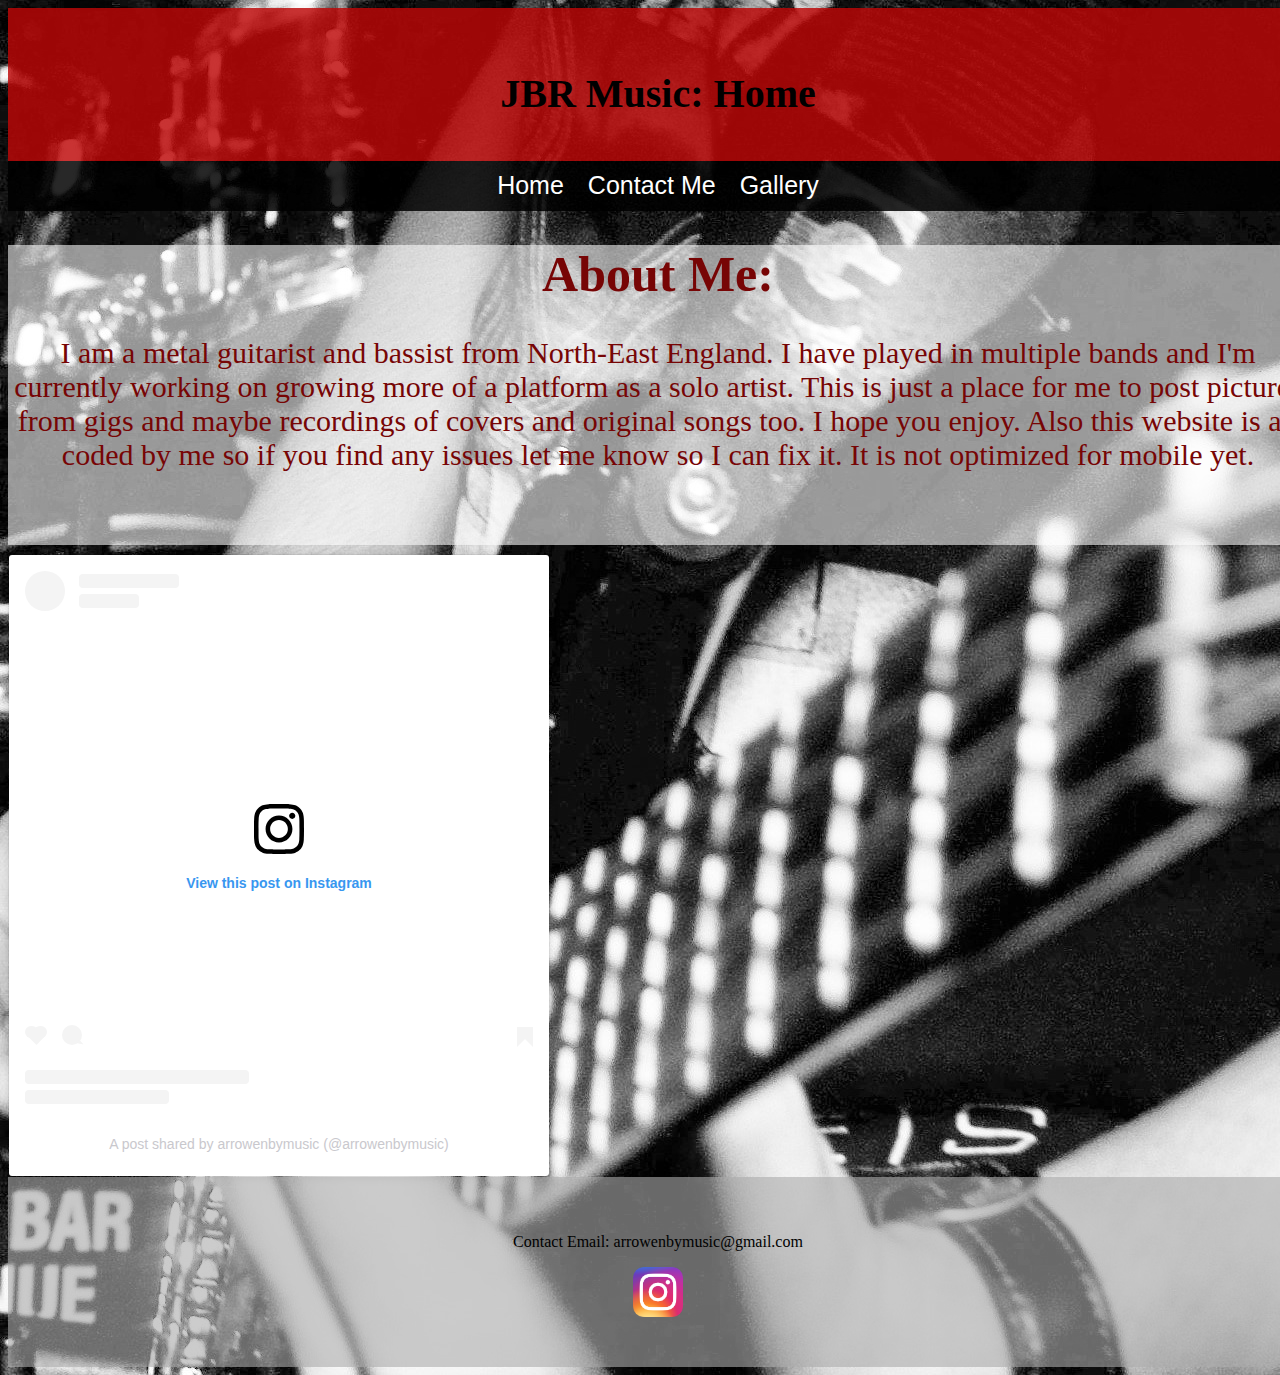
==== index.html @ 37bb4507 "Update index.html" ====
<!DOCTYPE html>
<html lang="en">
<head>
    <meta charset="UTF-8">
    <meta name="viewport" content="width=device-width, initial-scale=1.0">
    <title>ArrowEnby Music</title>
    <link rel="stylesheet" href="style.css">
</head>
<body>

    <div class="container">

        <header>
            <h1>JBR Music: Home</h1>
        </header>

        <nav>
            <a href="index.html">Home</a>
            <a href="mailto:arrowenbymusic@gmail.com?Subject=Contact me" target="_blank">Contact Me</a>
            <a href="gallery.html">Gallery</a>
        </nav>

        <main>
            <h1>About Me:</h1>
            <p>I am a metal guitarist and bassist from North-East England. I have played in multiple bands and I'm currently working on growing more of a platform as a solo artist.
                This is just a place for me to post pictures from gigs and maybe recordings of covers and original songs too. I hope you enjoy.
                Also this website is all coded by me so if you find any issues let me know so I can fix it. It is not optimized for mobile yet.
            </p>
        </main>

        <section>
            <blockquote class="instagram-media" data-instgrm-permalink="https://www.instagram.com/p/DC1KwndocMe/?utm_source=ig_embed&amp;utm_campaign=loading" data-instgrm-version="14" style=" background:#FFF; border:0; border-radius:3px; box-shadow:0 0 1px 0 rgba(0,0,0,0.5),0 1px 10px 0 rgba(0,0,0,0.15); margin: 1px; max-width:540px; min-width:326px; padding:0; width:99.375%; width:-webkit-calc(100% - 2px); width:calc(100% - 2px);"><div style="padding:16px;"> <a href="https://www.instagram.com/p/DC1KwndocMe/?utm_source=ig_embed&amp;utm_campaign=loading" style=" background:#FFFFFF; line-height:0; padding:0 0; text-align:center; text-decoration:none; width:100%;" target="_blank"> <div style=" display: flex; flex-direction: row; align-items: center;"> <div style="background-color: #F4F4F4; border-radius: 50%; flex-grow: 0; height: 40px; margin-right: 14px; width: 40px;"></div> <div style="display: flex; flex-direction: column; flex-grow: 1; justify-content: center;"> <div style=" background-color: #F4F4F4; border-radius: 4px; flex-grow: 0; height: 14px; margin-bottom: 6px; width: 100px;"></div> <div style=" background-color: #F4F4F4; border-radius: 4px; flex-grow: 0; height: 14px; width: 60px;"></div></div></div><div style="padding: 19% 0;"></div> <div style="display:block; height:50px; margin:0 auto 12px; width:50px;"><svg width="50px" height="50px" viewBox="0 0 60 60" version="1.1" xmlns="https://www.w3.org/2000/svg" xmlns:xlink="https://www.w3.org/1999/xlink"><g stroke="none" stroke-width="1" fill="none" fill-rule="evenodd"><g transform="translate(-511.000000, -20.000000)" fill="#000000"><g><path d="M556.869,30.41 C554.814,30.41 553.148,32.076 553.148,34.131 C553.148,36.186 554.814,37.852 556.869,37.852 C558.924,37.852 560.59,36.186 560.59,34.131 C560.59,32.076 558.924,30.41 556.869,30.41 M541,60.657 C535.114,60.657 530.342,55.887 530.342,50 C530.342,44.114 535.114,39.342 541,39.342 C546.887,39.342 551.658,44.114 551.658,50 C551.658,55.887 546.887,60.657 541,60.657 M541,33.886 C532.1,33.886 524.886,41.1 524.886,50 C524.886,58.899 532.1,66.113 541,66.113 C549.9,66.113 557.115,58.899 557.115,50 C557.115,41.1 549.9,33.886 541,33.886 M565.378,62.101 C565.244,65.022 564.756,66.606 564.346,67.663 C563.803,69.06 563.154,70.057 562.106,71.106 C561.058,72.155 560.06,72.803 558.662,73.347 C557.607,73.757 556.021,74.244 553.102,74.378 C549.944,74.521 548.997,74.552 541,74.552 C533.003,74.552 532.056,74.521 528.898,74.378 C525.979,74.244 524.393,73.757 523.338,73.347 C521.94,72.803 520.942,72.155 519.894,71.106 C518.846,70.057 518.197,69.06 517.654,67.663 C517.244,66.606 516.755,65.022 516.623,62.101 C516.479,58.943 516.448,57.996 516.448,50 C516.448,42.003 516.479,41.056 516.623,37.899 C516.755,34.978 517.244,33.391 517.654,32.338 C518.197,30.938 518.846,29.942 519.894,28.894 C520.942,27.846 521.94,27.196 523.338,26.654 C524.393,26.244 525.979,25.756 528.898,25.623 C532.057,25.479 533.004,25.448 541,25.448 C548.997,25.448 549.943,25.479 553.102,25.623 C556.021,25.756 557.607,26.244 558.662,26.654 C560.06,27.196 561.058,27.846 562.106,28.894 C563.154,29.942 563.803,30.938 564.346,32.338 C564.756,33.391 565.244,34.978 565.378,37.899 C565.522,41.056 565.552,42.003 565.552,50 C565.552,57.996 565.522,58.943 565.378,62.101 M570.82,37.631 C570.674,34.438 570.167,32.258 569.425,30.349 C568.659,28.377 567.633,26.702 565.965,25.035 C564.297,23.368 562.623,22.342 560.652,21.575 C558.743,20.834 556.562,20.326 553.369,20.18 C550.169,20.033 549.148,20 541,20 C532.853,20 531.831,20.033 528.631,20.18 C525.438,20.326 523.257,20.834 521.349,21.575 C519.376,22.342 517.703,23.368 516.035,25.035 C514.368,26.702 513.342,28.377 512.574,30.349 C511.834,32.258 511.326,34.438 511.181,37.631 C511.035,40.831 511,41.851 511,50 C511,58.147 511.035,59.17 511.181,62.369 C511.326,65.562 511.834,67.743 512.574,69.651 C513.342,71.625 514.368,73.296 516.035,74.965 C517.703,76.634 519.376,77.658 521.349,78.425 C523.257,79.167 525.438,79.673 528.631,79.82 C531.831,79.965 532.853,80.001 541,80.001 C549.148,80.001 550.169,79.965 553.369,79.82 C556.562,79.673 558.743,79.167 560.652,78.425 C562.623,77.658 564.297,76.634 565.965,74.965 C567.633,73.296 568.659,71.625 569.425,69.651 C570.167,67.743 570.674,65.562 570.82,62.369 C570.966,59.17 571,58.147 571,50 C571,41.851 570.966,40.831 570.82,37.631"></path></g></g></g></svg></div><div style="padding-top: 8px;"> <div style=" color:#3897f0; font-family:Arial,sans-serif; font-size:14px; font-style:normal; font-weight:550; line-height:18px;">View this post on Instagram</div></div><div style="padding: 12.5% 0;"></div> <div style="display: flex; flex-direction: row; margin-bottom: 14px; align-items: center;"><div> <div style="background-color: #F4F4F4; border-radius: 50%; height: 12.5px; width: 12.5px; transform: translateX(0px) translateY(7px);"></div> <div style="background-color: #F4F4F4; height: 12.5px; transform: rotate(-45deg) translateX(3px) translateY(1px); width: 12.5px; flex-grow: 0; margin-right: 14px; margin-left: 2px;"></div> <div style="background-color: #F4F4F4; border-radius: 50%; height: 12.5px; width: 12.5px; transform: translateX(9px) translateY(-18px);"></div></div><div style="margin-left: 8px;"> <div style=" background-color: #F4F4F4; border-radius: 50%; flex-grow: 0; height: 20px; width: 20px;"></div> <div style=" width: 0; height: 0; border-top: 2px solid transparent; border-left: 6px solid #f4f4f4; border-bottom: 2px solid transparent; transform: translateX(16px) translateY(-4px) rotate(30deg)"></div></div><div style="margin-left: auto;"> <div style=" width: 0px; border-top: 8px solid #F4F4F4; border-right: 8px solid transparent; transform: translateY(16px);"></div> <div style=" background-color: #F4F4F4; flex-grow: 0; height: 12px; width: 16px; transform: translateY(-4px);"></div> <div style=" width: 0; height: 0; border-top: 8px solid #F4F4F4; border-left: 8px solid transparent; transform: translateY(-4px) translateX(8px);"></div></div></div> <div style="display: flex; flex-direction: column; flex-grow: 1; justify-content: center; margin-bottom: 24px;"> <div style=" background-color: #F4F4F4; border-radius: 4px; flex-grow: 0; height: 14px; margin-bottom: 6px; width: 224px;"></div> <div style=" background-color: #F4F4F4; border-radius: 4px; flex-grow: 0; height: 14px; width: 144px;"></div></div></a><p style=" color:#c9c8cd; font-family:Arial,sans-serif; font-size:14px; line-height:17px; margin-bottom:0; margin-top:8px; overflow:hidden; padding:8px 0 7px; text-align:center; text-overflow:ellipsis; white-space:nowrap;"><a href="https://www.instagram.com/p/DC1KwndocMe/?utm_source=ig_embed&amp;utm_campaign=loading" style=" color:#c9c8cd; font-family:Arial,sans-serif; font-size:14px; font-style:normal; font-weight:normal; line-height:17px; text-decoration:none;" target="_blank">A post shared by arrowenbymusic (@arrowenbymusic)</a></p></div></blockquote>
<script async src="//www.instagram.com/embed.js"></script>
        </section>

        <footer>
            <p>Contact Email: arrowenbymusic@gmail.com</p>
            <a href="https://www.instagram.com/arrowenbymusic?utm_source=ig_web_button_share_sheet&igsh=ZDNlZDc0MzIxNw==" target="_blank"><img src="Images/Instagram_icon.png" alt="Instagram Logo" width="50px"></a>
        </footer>

    </div>
    
</body>
</html>
---- style.css ----
body{
    background-color: black;
    background-image: url(Images/DSC_0336-2.jpg);
}

.container{
    margin-left: auto;
    margin-right: auto;
    width: 1300px;
}

header{
    background-color: rgba(190, 7, 7, 0.822);
    font-size: 20px;
    height: 118px;
    text-align: center;
    padding-top: 35px;
}

nav{
    background-color: rgba(0, 0, 0, 0.842);
    height: 40px;
    text-align: center;
    padding-top: 10px;
}

main{
    background-color: rgba(255, 255, 255, 0.582);
    color: rgb(119, 5, 5);
    h1 {
        font-size: 50px;
        text-align: center;
    }
    p{
        font-size: 30px;
        text-align: center;
    }
    height: 300px;
    margin-bottom: 10px;
}

footer{
    background-color: rgba(172, 172, 172, 0.61);
    height: 150px;
    text-align: center;
    padding-top: 40px;
}

a{
    color: white;
    font-family: Arial, Helvetica, sans-serif;
}

nav a{
    text-decoration: none;
    font-size: 25px;
    padding-left: 10px;
    padding-right: 10px;
}
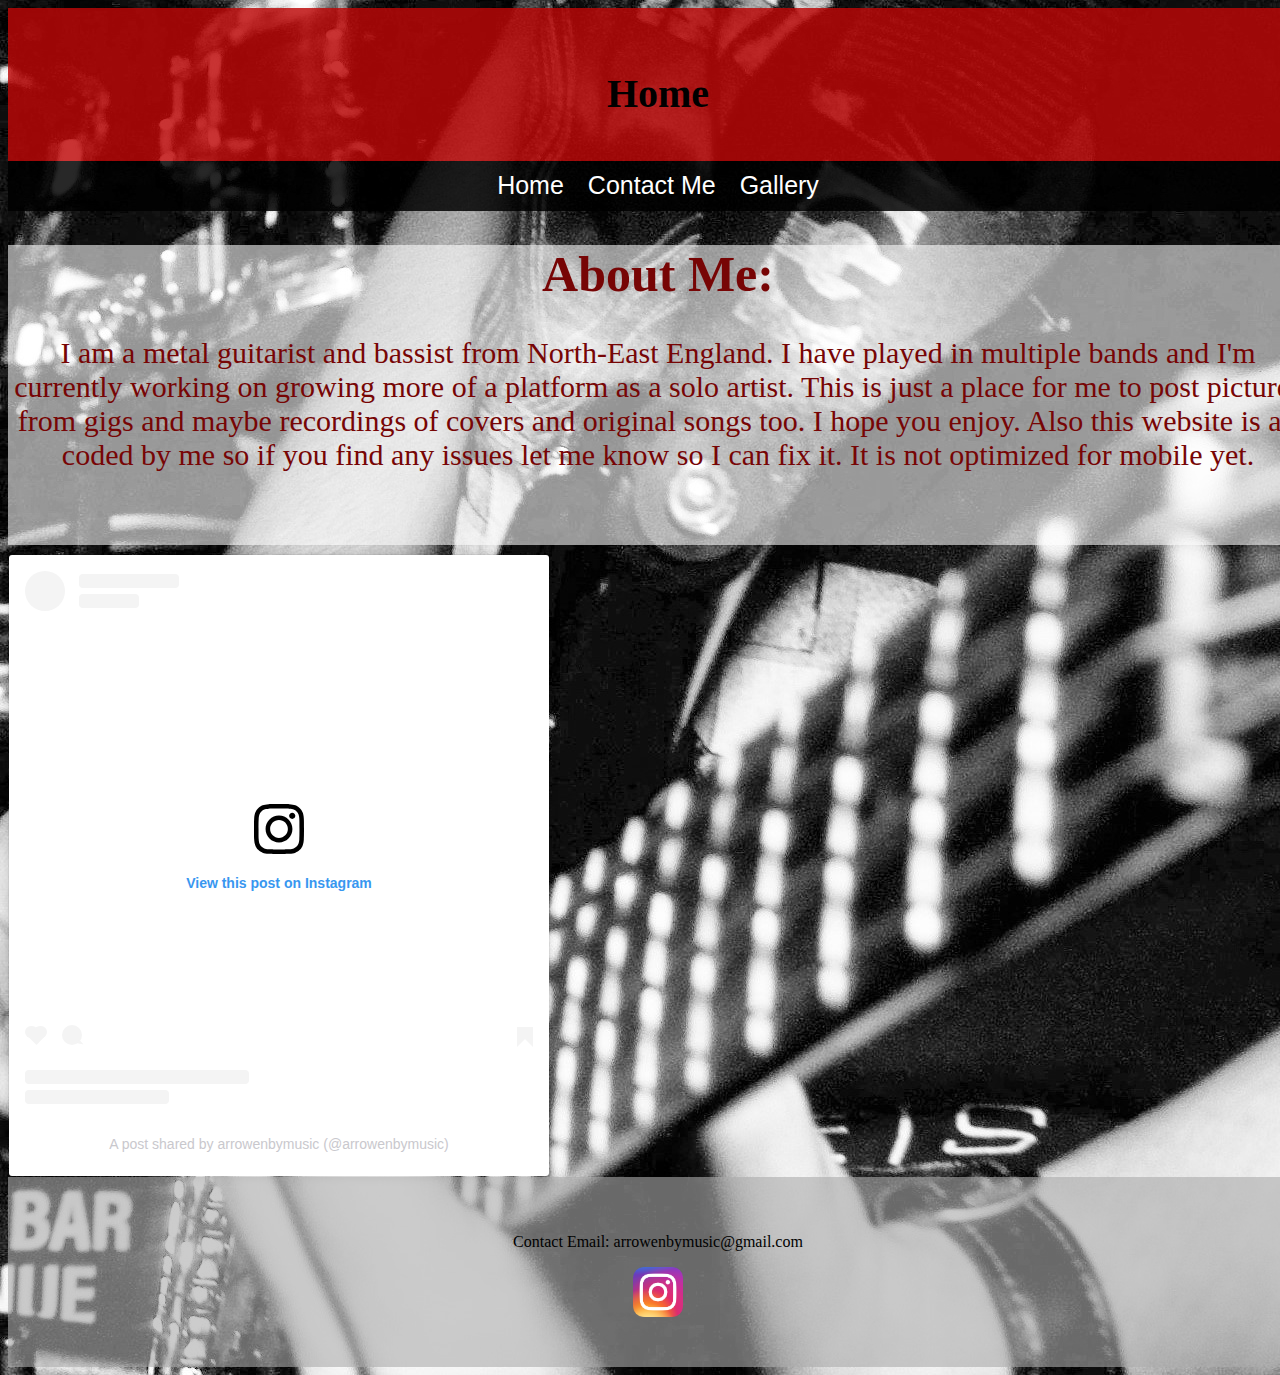
==== commit 42b7b2d8: "Update index.html" ====
--- a/index.html
+++ b/index.html
@@ -3,7 +3,7 @@
 <head>
     <meta charset="UTF-8">
     <meta name="viewport" content="width=device-width, initial-scale=1.0">
-    <title>ArrowEnby Music</title>
+    <title>Music</title>
     <link rel="stylesheet" href="style.css">
 </head>
 <body>
@@ -11,7 +11,7 @@
     <div class="container">
 
         <header>
-            <h1>JBR Music: Home</h1>
+            <h1>Home</h1>
         </header>
 
         <nav>
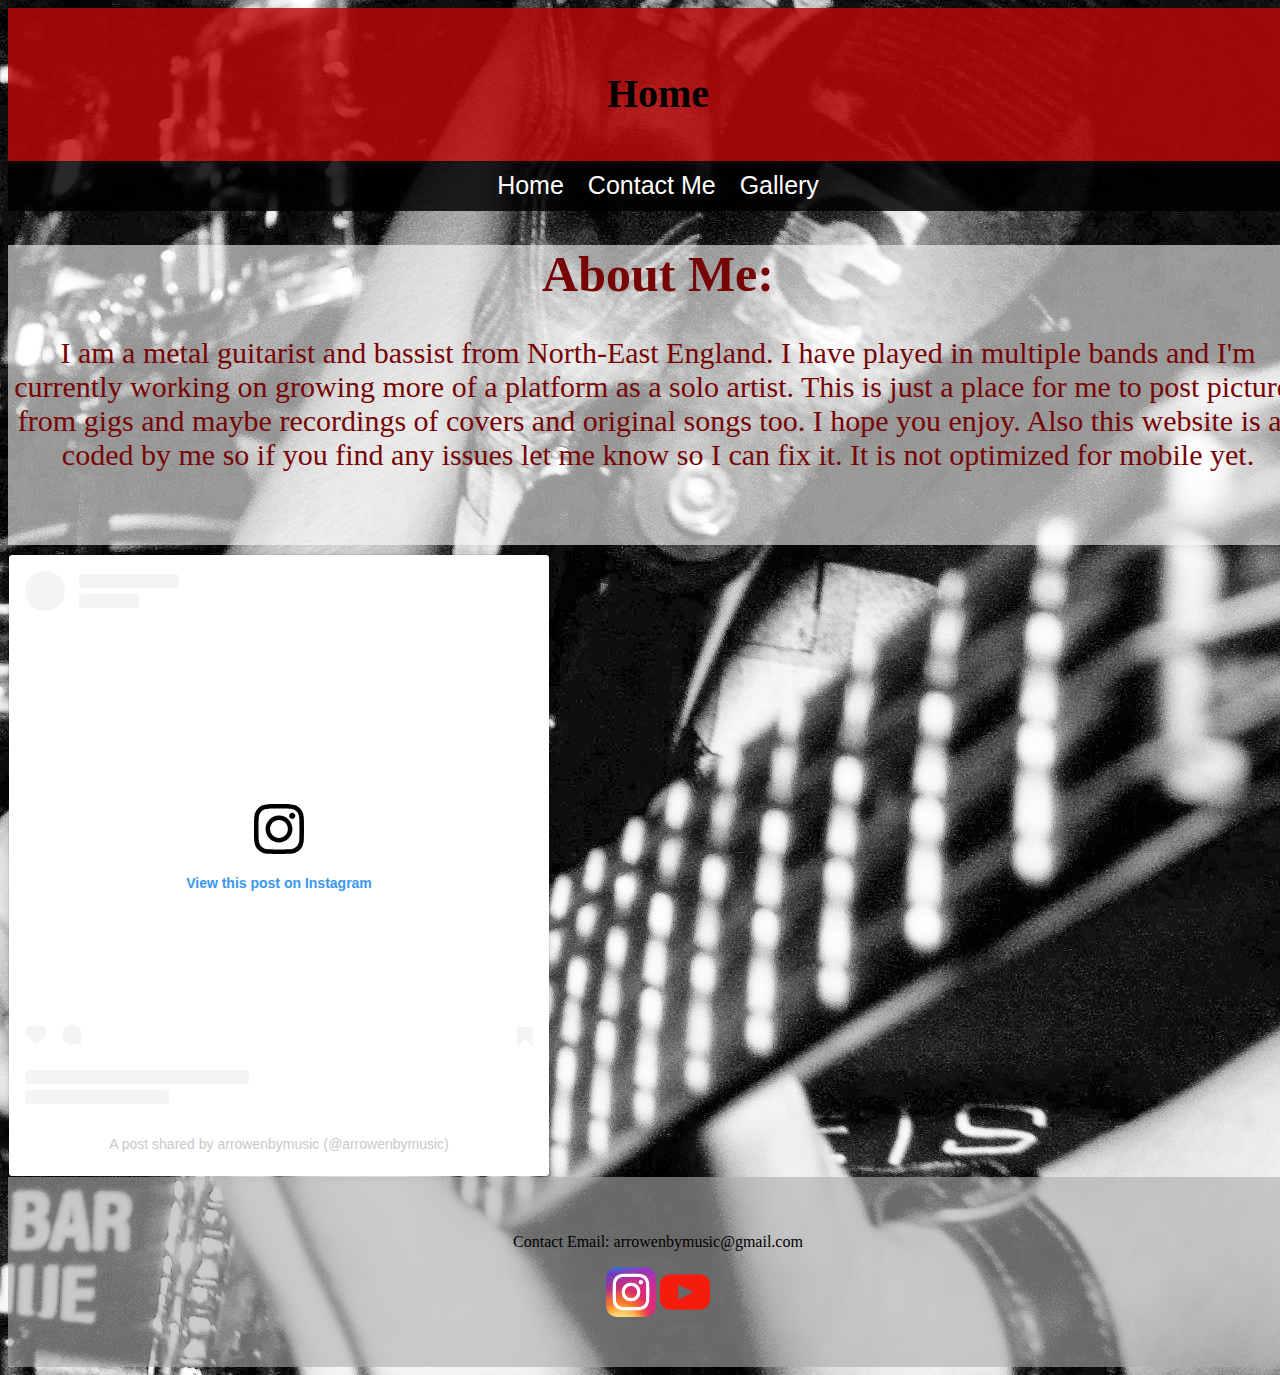
==== commit fec21e8c: "Youtube links" ====
--- a/index.html
+++ b/index.html
@@ -3,7 +3,7 @@
 <head>
     <meta charset="UTF-8">
     <meta name="viewport" content="width=device-width, initial-scale=1.0">
-    <title>Music</title>
+    <title>ArrowEnby Music</title>
     <link rel="stylesheet" href="style.css">
 </head>
 <body>
@@ -36,6 +36,7 @@
         <footer>
             <p>Contact Email: arrowenbymusic@gmail.com</p>
             <a href="https://www.instagram.com/arrowenbymusic?utm_source=ig_web_button_share_sheet&igsh=ZDNlZDc0MzIxNw==" target="_blank"><img src="Images/Instagram_icon.png" alt="Instagram Logo" width="50px"></a>
+            <a href="https://www.youtube.com/channel/UC31gahzYpVicDYCZmsS1HgQ" target="_blank"><img src="Images/youtube.png" alt="Youtube Logo" width="50px"></a>
         </footer>
 
     </div>
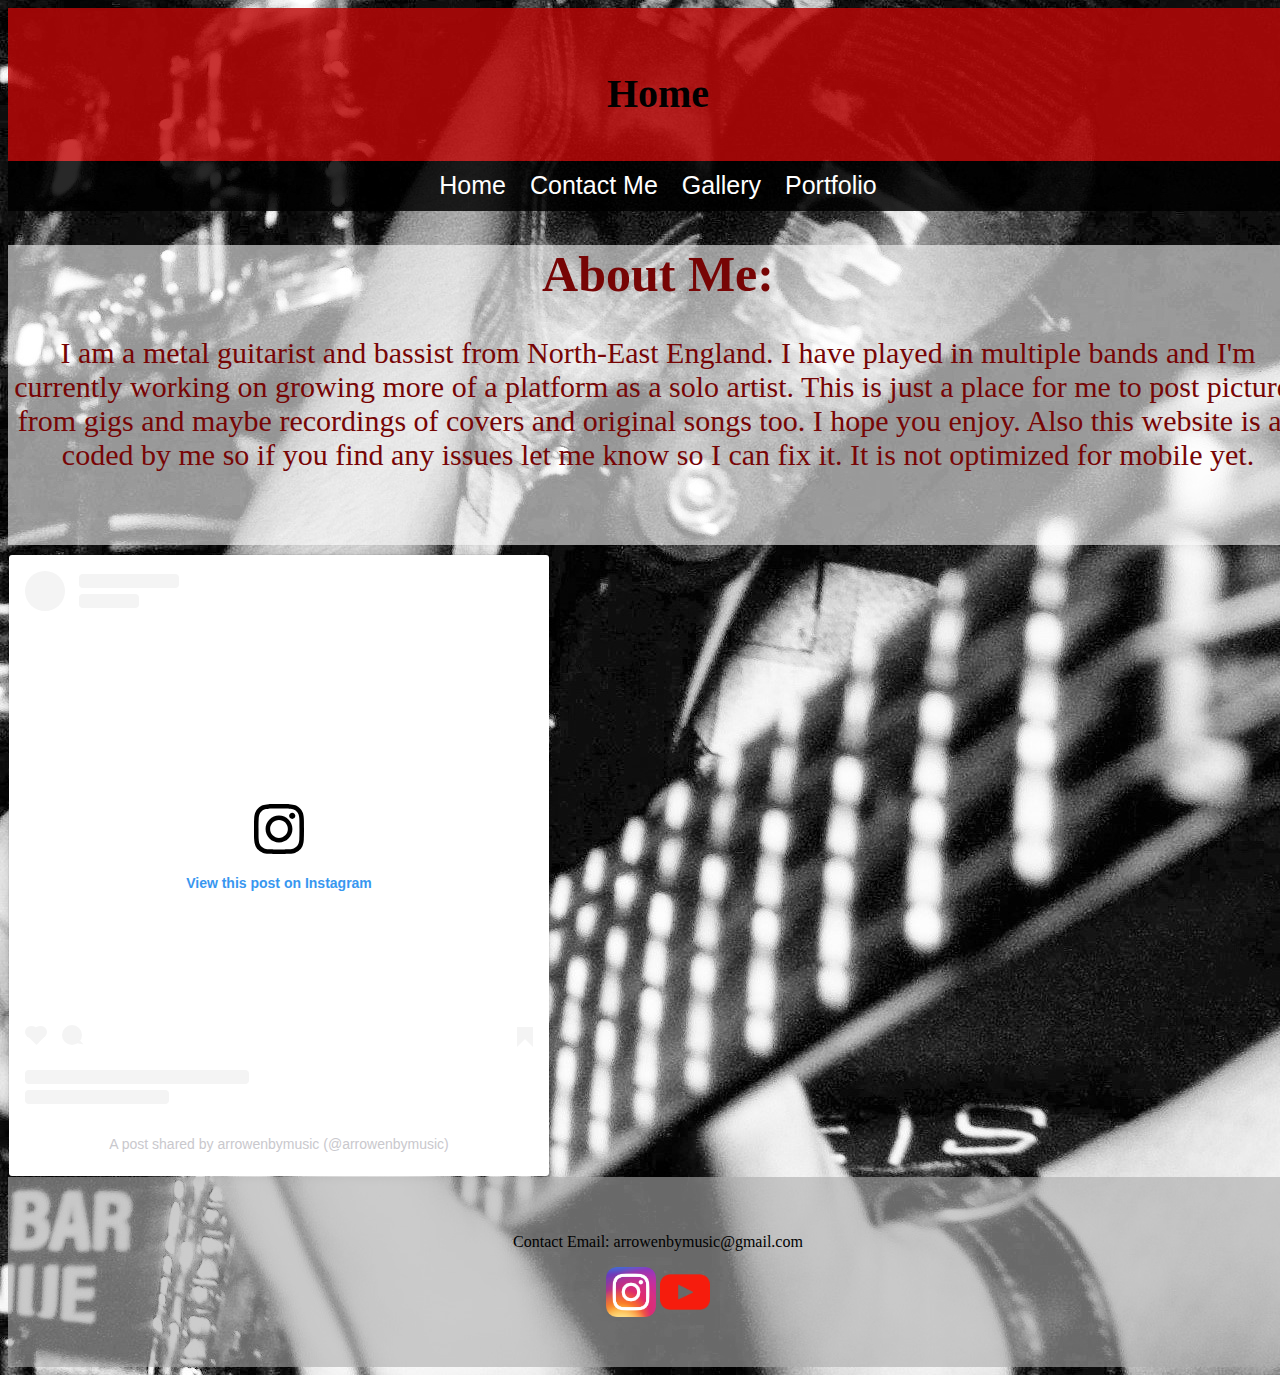
==== commit 40b133f6: "portfolio" ====
--- a/index.html
+++ b/index.html
@@ -18,6 +18,7 @@
             <a href="index.html">Home</a>
             <a href="mailto:arrowenbymusic@gmail.com?Subject=Contact me" target="_blank">Contact Me</a>
             <a href="gallery.html">Gallery</a>
+            <a href="portfolio.html">Portfolio</a>
         </nav>
 
         <main>
